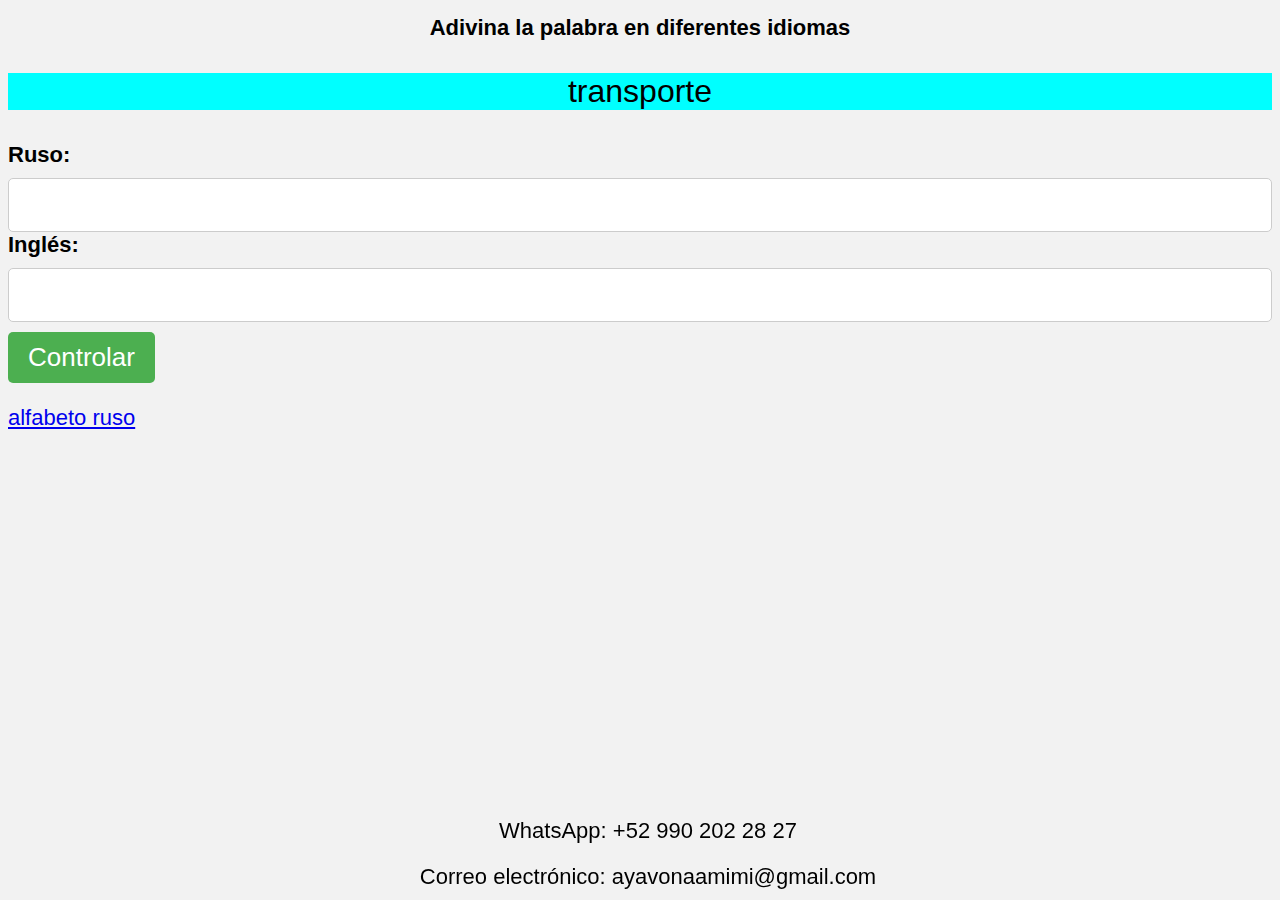
==== palabras/index.html @ 3abb4786 "added files" ====
<!DOCTYPE html>
<html lang="es">
<head>
  <meta charset="UTF-8">
  <meta http-equiv="X-UA-Compatible" content="IE=edge">
  <meta name="viewport" content="width=device-width, initial-scale=1.0">
  <title>adivina la palabra</title>
  <link rel="stylesheet" href="style.css">
  <script>
    const words = [
      {'esp': 'revolución', 'rus': 'революция', 'eng': 'revolution'},
      {'esp': 'interés', 'rus': 'интерес', 'eng': 'interest'}, 
      {'esp': 'política', 'rus': 'политика', 'eng': 'politics'},
      {'esp': 'moderno', 'rus': 'модерн', 'eng': 'modern'}, 
      {'esp': 'función', 'rus': 'функция', 'eng': 'function'}, 
      {'esp': 'música', 'rus': 'музыка', 'eng': 'music'}, 
      {'esp': 'computadora', 'rus': 'компьютер', 'eng': 'computer'}, 
      {'esp': 'fotografía', 'rus': 'фотография', 'eng': 'photography'}, 
      {'esp': 'televisión', 'rus': 'телевизор', 'eng': 'television'}, 
      {'esp': 'turismo', 'rus': 'туризм', 'eng': 'tourism'},
      {'esp': 'escuela', 'rus': 'школа', 'eng': 'school'},
      {'esp': 'deporte', 'rus': 'спорт', 'eng': 'sport'},
      {'esp': 'historia', 'rus': 'история', 'eng': 'history'},
      {'esp': 'literatura', 'rus': 'литература', 'eng': 'literature'},
      {'esp': 'medicina', 'rus': 'медицина', 'eng': 'medicine'},
      {'esp': 'religión', 'rus': 'религия', 'eng': 'religion'},
      {'esp': 'transporte', 'rus': 'транспорт', 'eng': 'transportation'}, 
      {'esp': 'cultura', 'rus': 'культура', 'eng': 'culture'}, 
      {'esp': 'biblioteca', 'rus': 'библиотека', 'eng': 'library'}, 
      {'esp': 'educación', 'rus': 'образование', 'eng': 'education'}, 
      {'esp': 'economía', 'rus': 'экономика', 'eng': 'economy'}, 
      {'esp': 'clima', 'rus': 'климат', 'eng': 'climate'}, 
      {'esp': 'tecnología', 'rus': 'технология', 'eng': 'technology'},
      {'esp': 'geografía', 'rus': 'география', 'eng': 'geography'},
      {'esp': 'psicología', 'rus': 'психология', 'eng': 'psychology'},
      {'esp': 'sociología', 'rus': 'социология', 'eng': 'sociology'},
      {'esp': 'lingüística', 'rus': 'лингвистика', 'eng': 'linguistics'},
      {'esp': 'antropología', 'rus': 'антропология', 'eng': 'anthropology'},
      {'esp': 'arqueología', 'rus': 'археология', 'eng': 'archaeology'},
      {'esp': 'astronomía', 'rus': 'астрономия', 'eng': 'astronomy'},
      {'esp': 'química', 'rus': 'химия', 'eng': 'chemistry'},
      {'esp': 'física', 'rus': 'физика', 'eng': 'physics'},
      {'esp': 'matemáticas', 'rus': 'математика', 'eng': 'mathematics'},
      {'esp': 'botánica', 'rus': 'ботаника', 'eng': 'botany'},
      {'esp': 'zoología', 'rus': 'зоология', 'eng': 'zoology'},
      {'esp': 'ecología', 'rus': 'экология', 'eng': 'ecology'},
      {'esp': 'virus', 'rus': 'вирус', 'eng': 'virus'},
      {'esp': 'sistema', 'rus': 'система', 'eng': 'system'},
      {'esp': 'información', 'rus': 'информация', 'eng': 'information'},
      {'esp': 'ingeniería', 'rus': 'инженерия', 'eng': 'engineering'},
      {'esp': 'plataforma', 'rus': 'платформа', 'eng': 'platform'}, 
      {'esp': 'gramática', 'rus': 'грамматика', 'eng': 'grammar'},
      {'esp': 'Ideal', 'rus': 'идеал', 'eng': 'Ideal'},
      {'esp': 'central', 'rus': 'центральный', 'eng': 'central'},
      {'esp': 'gastronómico', 'rus': 'гастрономический', 'eng': 'gastronomic'},
      {'esp': 'extremo', 'rus': 'экстрим', 'eng': 'extreme'},
      {'esp': 'olímpico', 'rus': 'олимпийский', 'eng': 'olympic'},
      {'esp': 'critic', 'rus': 'критический', 'eng': 'critical'},
      {'esp': 'expert', 'rus': 'эксперт', 'eng': 'expert'},
      {'esp': 'racionalidad', 'rus': 'рациональность', 'eng': 'rationality'},
      {'esp': 'público', 'rus': 'публичный', 'eng': 'public'},
      {'esp': 'clínica', 'rus': 'клиника', 'eng': 'clinic'},
      {'esp': 'infección', 'rus': 'инфекция', 'eng': 'infection'},
      {'esp': 'inmunidad', 'rus': 'иммунитет', 'eng': 'immunity'},
      {'esp': 'epidemia', 'rus': 'эпидемия', 'eng': 'epidemic'},
      {'esp': 'automatización', 'rus': 'автоматизация', 'eng': 'automation'},
      {'esp': 'tecnologías', 'rus': 'технологии', 'eng': 'technologies'},
      {'esp': 'inmigración', 'rus': 'иммиграция', 'eng': 'immigration'},
      {'esp': 'actor', 'rus': 'актёр', 'eng': 'actor'},{'esp': 'hospital', 'rus': 'госпиталь', 'eng': 'hospital'},
      {'esp': 'hotel', 'rus': 'отель', 'eng': 'hotel'},
      {'esp': 'regular', 'rus': 'регулярный', 'eng': 'regular'},
      {'esp': 'instituto', 'rus': 'институт', 'eng': 'institute'},
      {'esp': 'radio', 'rus': 'радио', 'eng': 'radio'},
      {'esp': 'crisis', 'rus': 'кризис', 'eng': 'crisis'},
      {'esp': 'teléfono', 'rus': 'телефон', 'eng': 'telephone'},
      {'esp': 'doctor', 'rus': 'врач', 'eng': 'doctor'},
      {'esp': 'factor', 'rus': 'фактор', 'eng': 'factor'},
      {'esp': 'popular', 'rus': 'популярный', 'eng': 'popular'},
      {'esp': 'grupo', 'rus': 'группа', 'eng': 'group'}, 
      {'esp': 'manera', 'rus': 'манера', 'eng': 'manner'},
      {'esp': 'minuto', 'rus': 'минута', 'eng': 'minute'},
      {'esp': 'plan', 'rus': 'план', 'eng': 'plan'},
      {'esp': 'problema', 'rus': 'проблема', 'eng': 'problem'},
      {'esp': 'dólar', 'rus': 'доллар', 'eng': 'dollar'},
      {'esp': 'programa', 'rus': 'программа', 'eng': 'program'},
      {'esp': 'número', 'rus': 'номер', 'eng': 'number'},
      {'esp': 'situación', 'rus': 'ситуация', 'eng': 'situation'},
      {'esp': 'normal', 'rus': 'нормальный', 'eng': 'normal'},
      {'esp': 'región', 'rus': 'регион', 'eng': 'region'},
      {'esp': 'enero', 'rus': 'январь', 'eng': 'january'},
      {'esp': 'febrero', 'rus': 'февраль', 'eng': 'february'},
      {'esp': 'marzo', 'rus': 'март', 'eng': 'march'},
      {'esp': 'abril', 'rus': 'апрель', 'eng': 'april'},
      {'esp': 'mayo', 'rus': 'май', 'eng': 'may'},
      {'esp': 'junio', 'rus': 'июнь', 'eng': 'june'},
      {'esp': 'julio', 'rus': 'июль', 'eng': 'july'},
      {'esp': 'agosto', 'rus': 'август', 'eng': 'august'},
      {'esp': 'septiembre', 'rus': 'сентябрь', 'eng': 'september'},
      {'esp': 'octubre', 'rus': 'октябрь', 'eng': 'october'},
      {'esp': 'noviembre', 'rus': 'ноябрь', 'eng': 'november'},
      {'esp': 'diciembre', 'rus': 'декабрь', 'eng': 'december'},
      {'esp': 'maniobra', 'rus': 'маневр', 'eng': 'maneuver'},
      {'esp': 'energía', 'rus': 'энергия', 'eng': 'energy'}
      
      // {'esp': '', 'rus': '', 'eng': ''},  

    ];
  
    const form = document.querySelector('form');
    const wordElem = document.getElementById('word');
    const answerEspElem = document.getElementById('answer-rus');
    const answerEngElem = document.getElementById('answer-eng');
    const resultElem = document.getElementById('result');
  
    function training() {
      const word = words[Math.floor(Math.random() * words.length)];
      wordElem.textContent = `¿Cómo sonará la palabra '${word['esp']}' en ruso e inglés?`;
      resultElem.textContent = '';
      answerRusElem.value = '';
      answerEngElem.value = '';
    }
  
    function checkAnswer(event) {
      event.preventDefault();
      const word = wordElem.textContent.match(/'(.*)'/)[1];
      const answerRus = answerRusElem.value.trim();
      const answerEng = answerEngElem.value.trim();
      if (answerEsp.toLowerCase() === word['rus'] && answerEng.toLowerCase() === word['eng']) {
        resultElem.textContent = 'Correcto!';
      } else {
        resultElem.textContent = `Ruso: ${word['rus']}. Inglés: ${word['eng']}.`;
      }
    }
  
    form.addEventListener('submit', checkAnswer);
  
    training();
  </script>
  
</head>
<body>
  <div>
    <h1>Adivina la palabra en diferentes idiomas</h1>
    <p id="word"></p>
    <form>
      <label for="answer-rus">Ruso:</label>
      <input type="text" id="answer-rus" name="answer-rus"><br>
      <label for="answer-eng">Inglés:</label>
      <input type="text" id="answer-eng" name="answer-eng"><br>
      <button type="submit">Controlar</button>
    </form>
    <p id="result"></p>
  </div>
  <div>
    <a href="alfabetos/alfabeto_ruso.html" target="_blank">alfabeto ruso</a>
  </div>
  <footer>
    <p>WhatsApp: +52 990 202 28 27</p>
    <p>Correo electrónico: ayavonaamimi@gmail.com</p>
  </footer>
  <script src="script.js"></script>
</body>
</html>
---- palabras/style.css ----
body {
  font-family: Arial, sans-serif;
  background-color: #f2f2f2;
  font-size: 22px;
}

.container {
  max-width: 800px;
  margin: 0 auto;
  padding: 20px;
  background-color: #fff;
  box-shadow: 0 0 10px rgba(0,0,0,0.1);
}

h1 {
  font-size: 22px;
  text-align: center;
  margin-bottom: 20px;
}

label {
  display: block;
  font-weight: bold;
  margin-bottom: 10px;
}

input[type=text] {
  width: 100%;
  padding: 10px;
  font-size: 28px;
  border: 1px solid #ccc;
  border-radius: 5px;
  margin-bottom: 20px;
}

button {
  background-color: #4CAF50;
  color: #fff;
  border: none;
  padding: 10px 20px;
  margin-top: 10px;
  font-size: 26px;
  border-radius: 5px;
  cursor: pointer;
  transition: background-color 0.3s ease;
}

button:hover {
  background-color: #3e8e41;
}

.container {
  width: 500px; 
}

input[type="text"], input[type="number"] {
  width: 100%;
  box-sizing: border-box;
  margin: 0 auto;
  text-align: center;
}

#word {
  font-size: 32px;
  background-color: aqua;
  text-align: center;
}

footer {
  position: fixed;
  bottom: 0;
  width: 100%;
  text-align: center;
}

footer p {
  display: block;
  margin: 0;
  padding: 10px 0;
}

/* Стили для мобильных устройств */
@media (max-width: 768px) {
  /* Общие стили */
  body {
    font-size: 14px;
  }

  /* Стили для заголовков */
  h1 {
    font-size: 24px;
  }

  h2 {
    font-size: 20px;
  }

  /* Стили для текста */
  p {
    font-size: 14px;
    line-height: 1.5;
  }

  /* Стили для ссылок */
  a {
    font-size: 14px;
  }

  /* Стили для формы и полей ввода */
  form {
    margin: 20px 0;
  }

  input[type="text"],
  textarea {
    font-size: 14px;
    padding: 10px;
    width: 100%;
    box-sizing: border-box;
  }

  /* Стили для кнопок */
  button {
    font-size: 14px;
    padding: 10px 20px;
  }
}
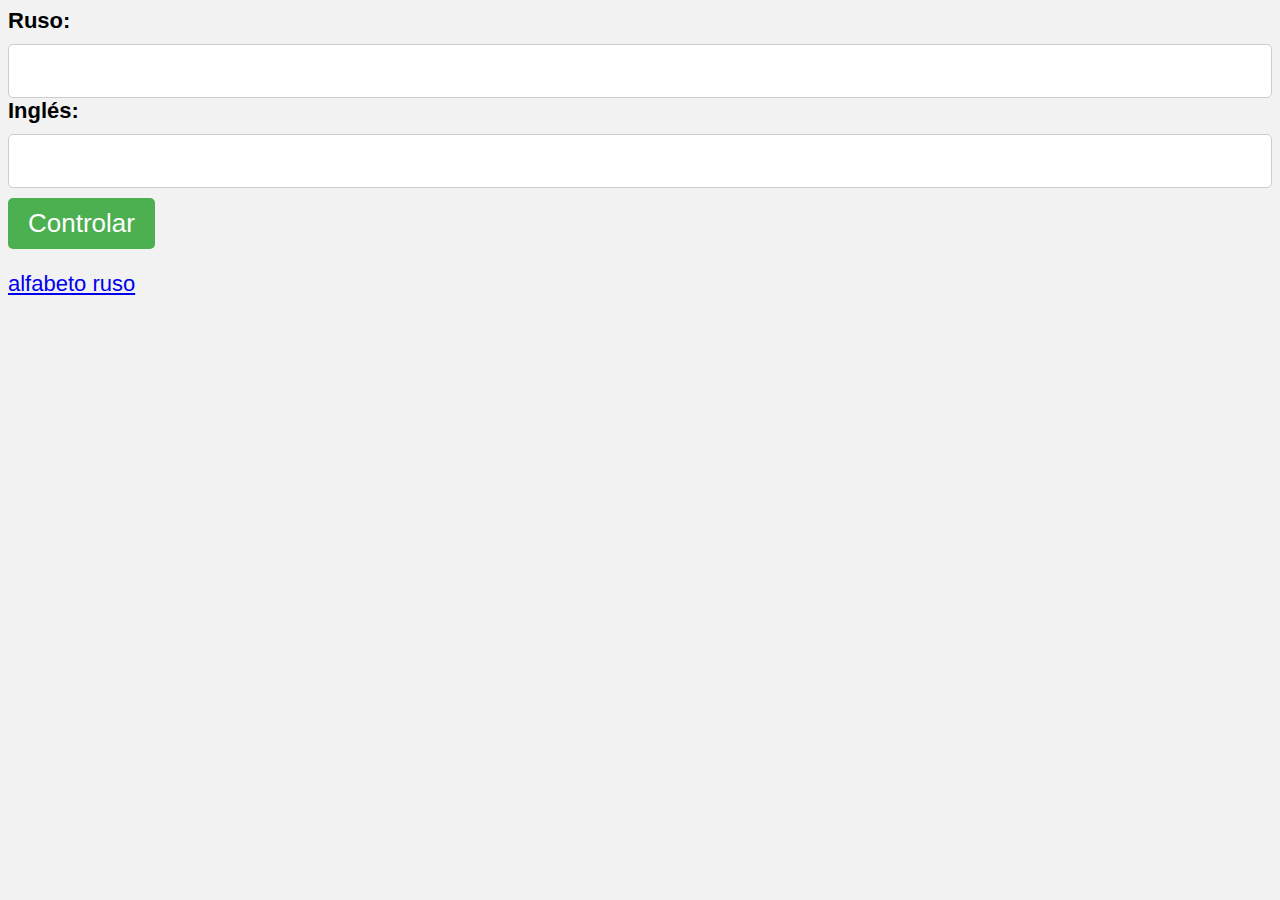
==== commit e8de6ac5: "changes the functionality of the button" ====
--- a/palabras/index.html
+++ b/palabras/index.html
@@ -140,8 +140,8 @@
 </head>
 <body>
   <div>
-    <h1>Adivina la palabra en diferentes idiomas</h1>
-    <p id="word"></p>
+    <!-- <h1>Adivina la palabra en diferentes idiomas</h1>
+    <p id="word"></p> -->
     <form>
       <label for="answer-rus">Ruso:</label>
       <input type="text" id="answer-rus" name="answer-rus"><br>
@@ -154,10 +154,11 @@
   <div>
     <a href="alfabetos/alfabeto_ruso.html" target="_blank">alfabeto ruso</a>
   </div>
-  <footer>
+  <!-- <footer>
     <p>WhatsApp: +52 990 202 28 27</p>
     <p>Correo electrónico: ayavonaamimi@gmail.com</p>
-  </footer>
+  </footer> -->
+  <script src="/script.js"></script>
   <script src="script.js"></script>
 </body>
 </html>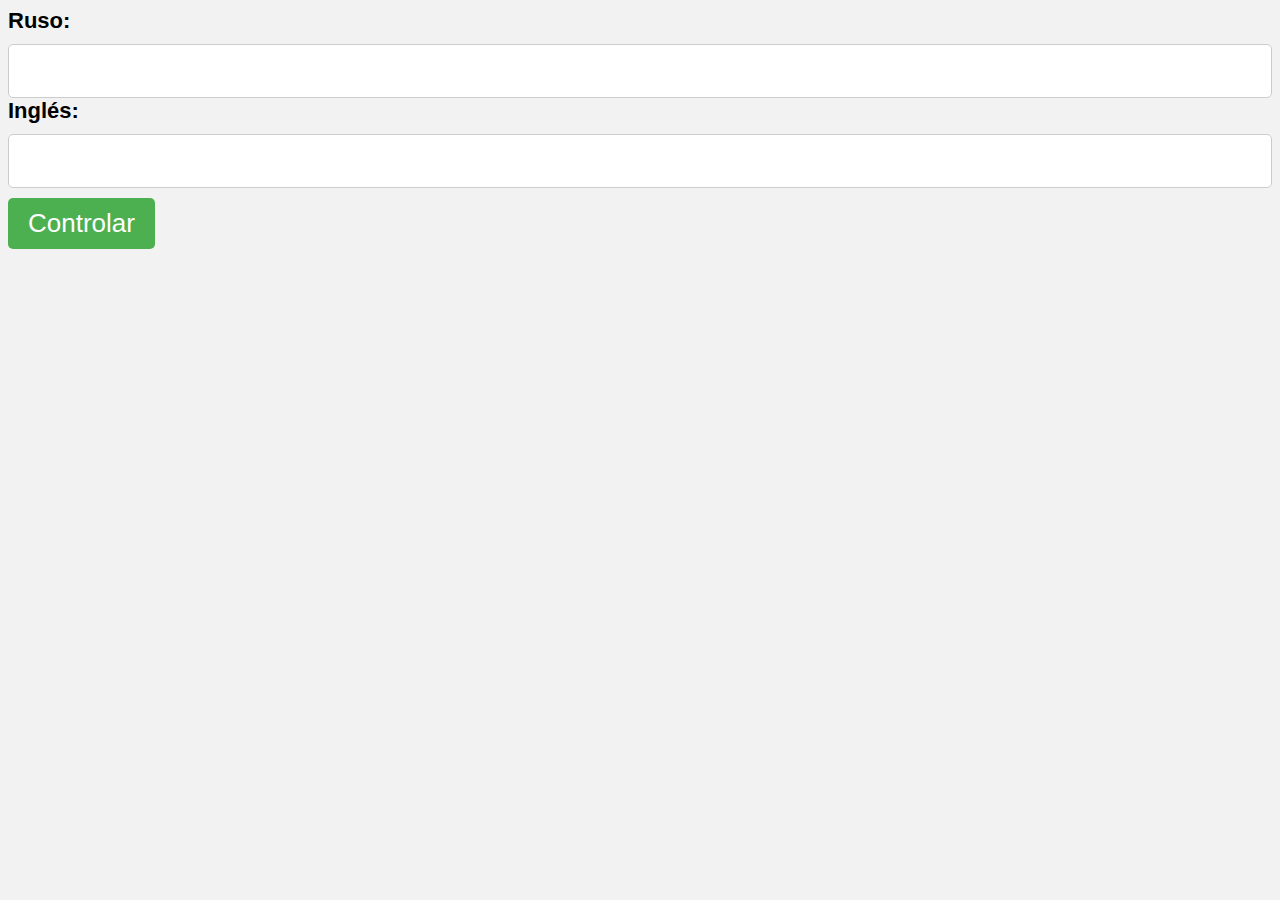
==== commit e9e72476: "changed comment" ====
--- a/palabras/index.html
+++ b/palabras/index.html
@@ -151,10 +151,10 @@
     </form>
     <p id="result"></p>
   </div>
-  <div>
+   <!--<div>
     <a href="alfabetos/alfabeto_ruso.html" target="_blank">alfabeto ruso</a>
   </div>
-  <!-- <footer>
+   <footer>
     <p>WhatsApp: +52 990 202 28 27</p>
     <p>Correo electrónico: ayavonaamimi@gmail.com</p>
   </footer> -->
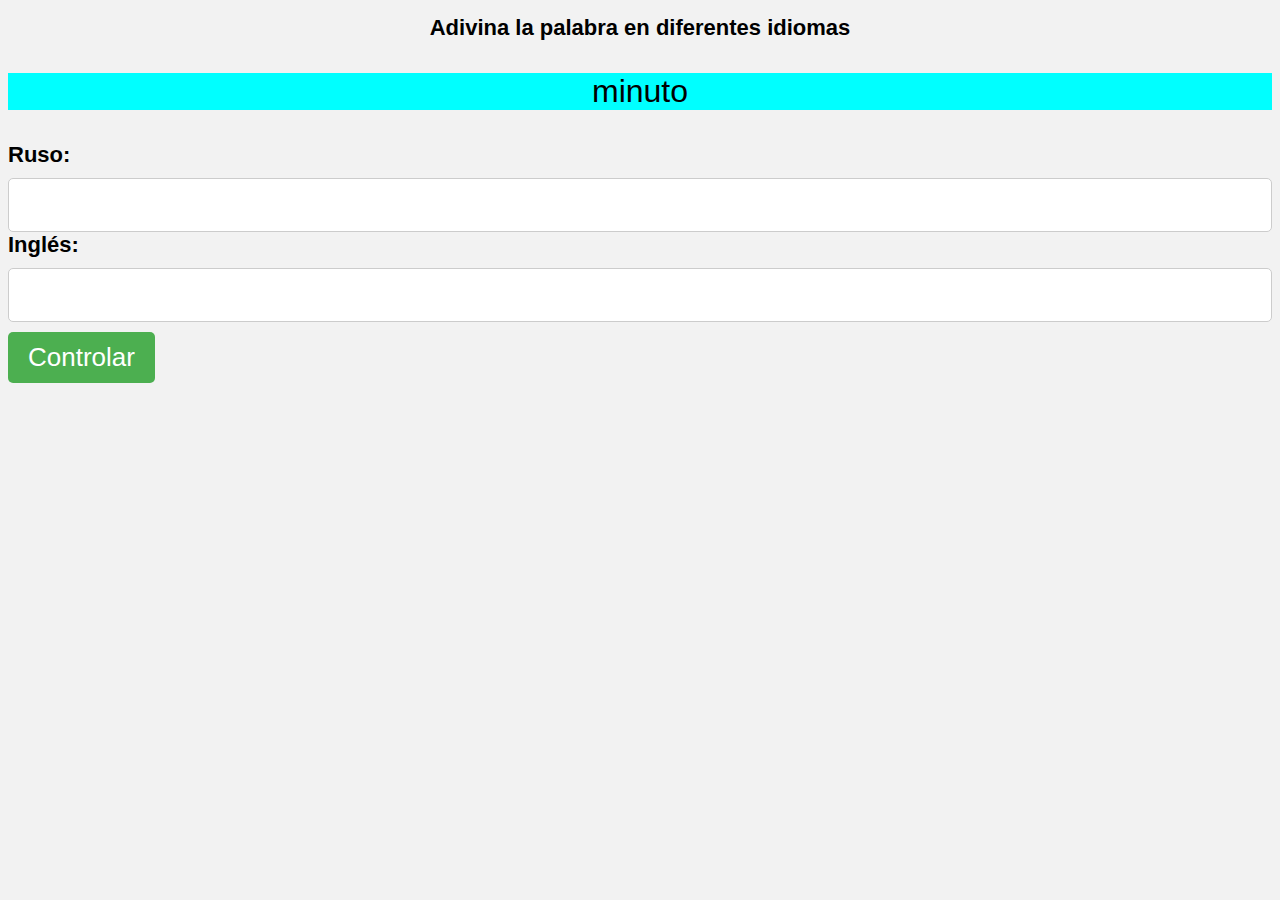
==== commit fffd1c7e: "changed comment" ====
--- a/palabras/index.html
+++ b/palabras/index.html
@@ -140,8 +140,8 @@
 </head>
 <body>
   <div>
-    <!-- <h1>Adivina la palabra en diferentes idiomas</h1>
-    <p id="word"></p> -->
+    <h1>Adivina la palabra en diferentes idiomas</h1>
+    <p id="word"></p>
     <form>
       <label for="answer-rus">Ruso:</label>
       <input type="text" id="answer-rus" name="answer-rus"><br>
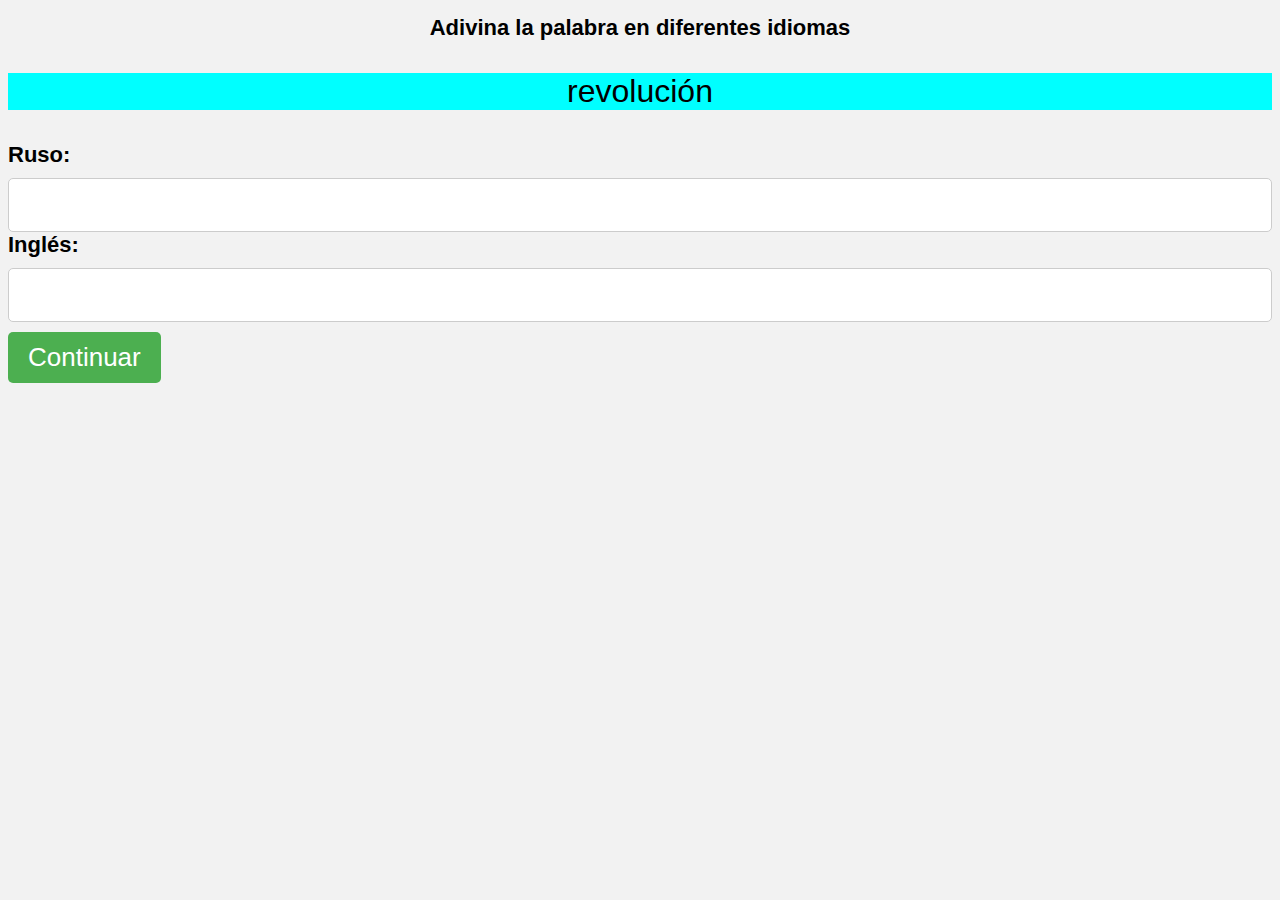
==== commit c3810475: "Button text - Update" ====
--- a/palabras/index.html
+++ b/palabras/index.html
@@ -147,7 +147,7 @@
       <input type="text" id="answer-rus" name="answer-rus"><br>
       <label for="answer-eng">Inglés:</label>
       <input type="text" id="answer-eng" name="answer-eng"><br>
-      <button type="submit">Controlar</button>
+      <button type="submit">Continuar</button>
     </form>
     <p id="result"></p>
   </div>
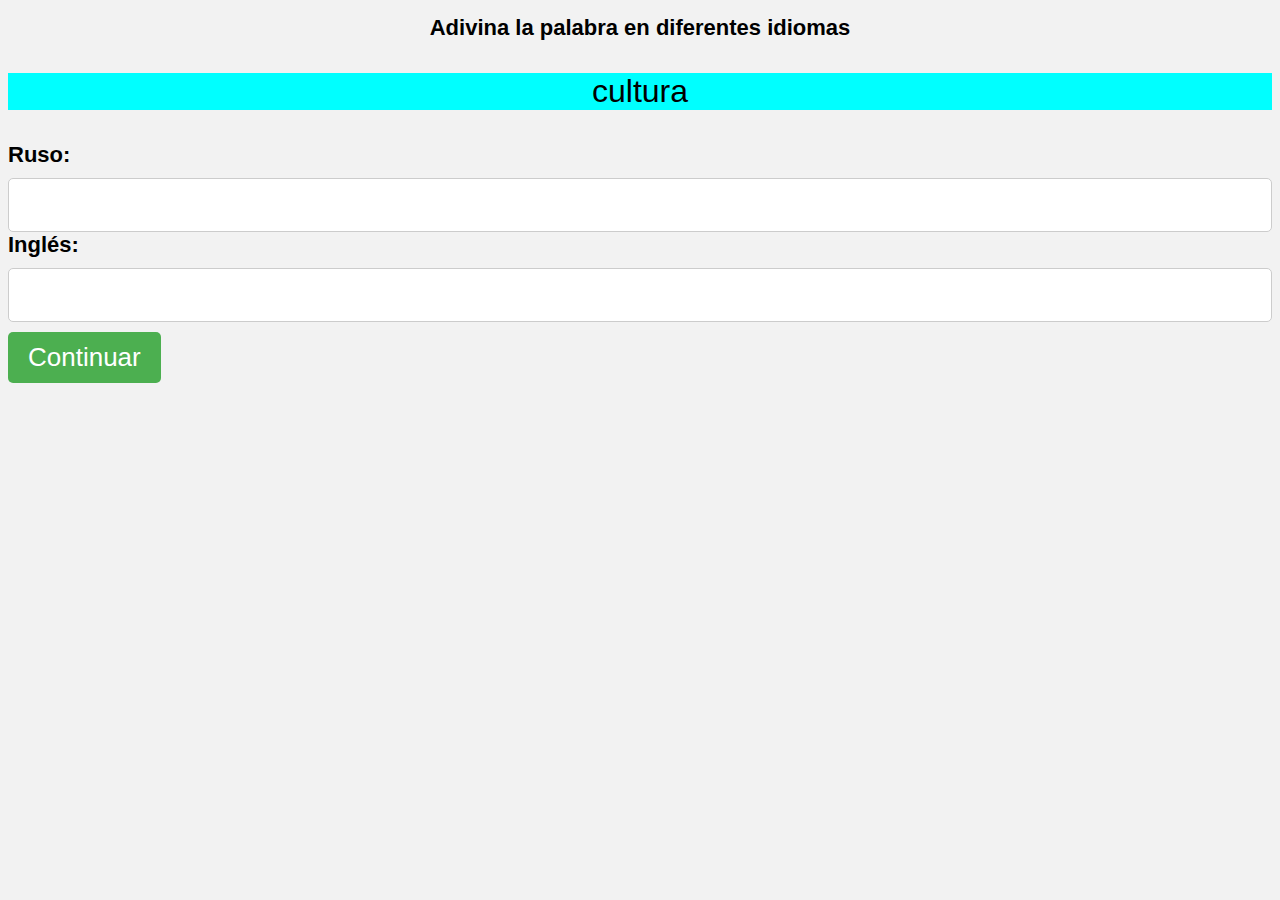
==== commit eb67962e: "Script path - fix" ====
--- a/palabras/index.html
+++ b/palabras/index.html
@@ -158,7 +158,7 @@
     <p>WhatsApp: +52 990 202 28 27</p>
     <p>Correo electrónico: ayavonaamimi@gmail.com</p>
   </footer> -->
-  <script src="/script.js"></script>
+  <script src="../script.js"></script>
   <script src="script.js"></script>
 </body>
 </html>